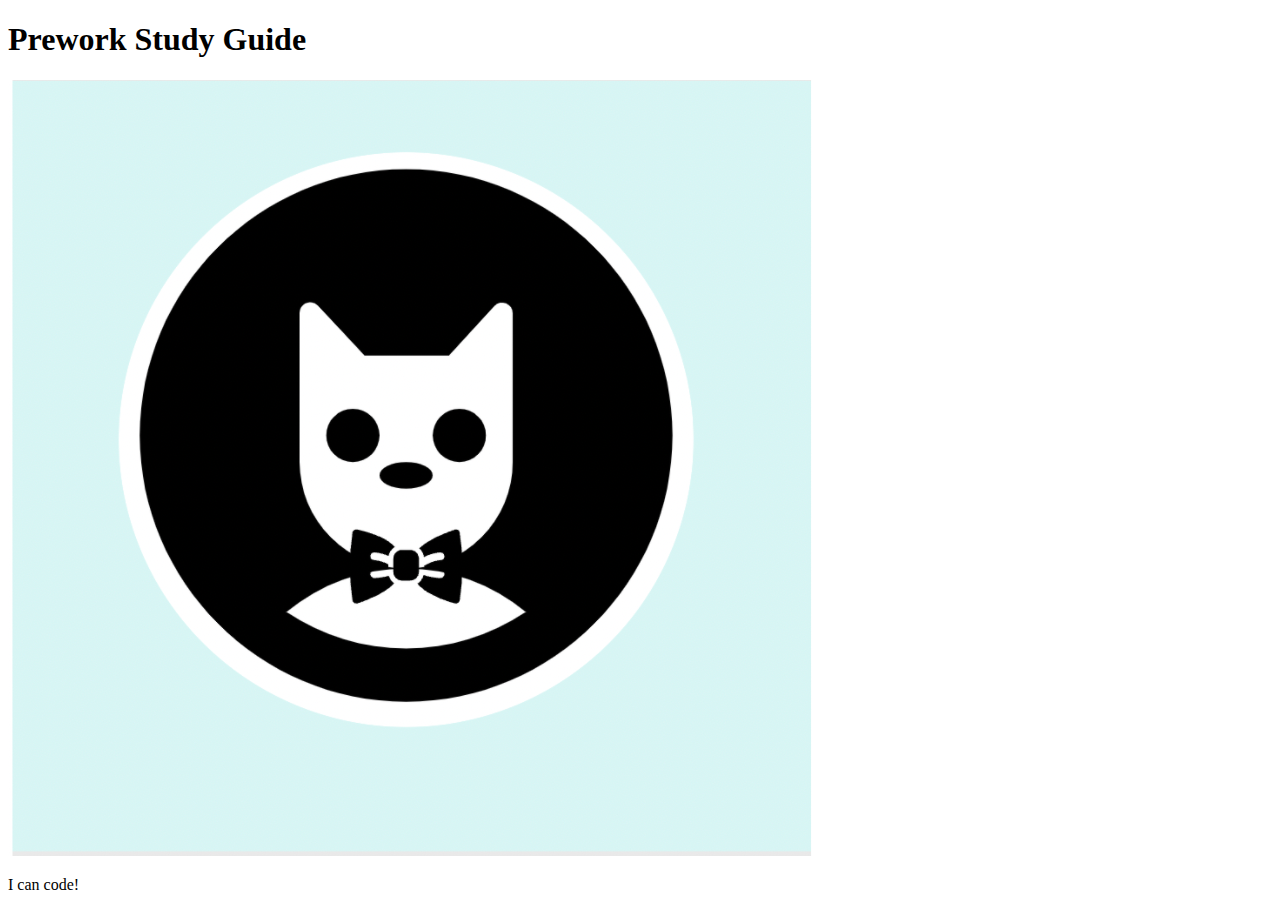
==== index.html @ 82a958f9 "Added assets and index.html" ====
<!DOCTYPE html>
<html lang="en">
  <head>
    <meta charset="UTF-8" />
    <meta http-equiv="X-UA-Compatible" content="IE=edge" />
    <meta name="viewport" content="width=device-width, initial-scale=1.0" />
    <title>Prework Study Guide</title>
  </head>
  <body>
    <header id="top">
      <h1>Prework Study Guide</h1>
      <img src="./assets/bowtie-cat.png" alt="Profile image of cat wearing a bow tie." />
    </header>
    <main>
      <!-- Student code goes here -->
    </main>

    <footer>
      <p>I can code!</p>
    </footer>
  </body>
</html>
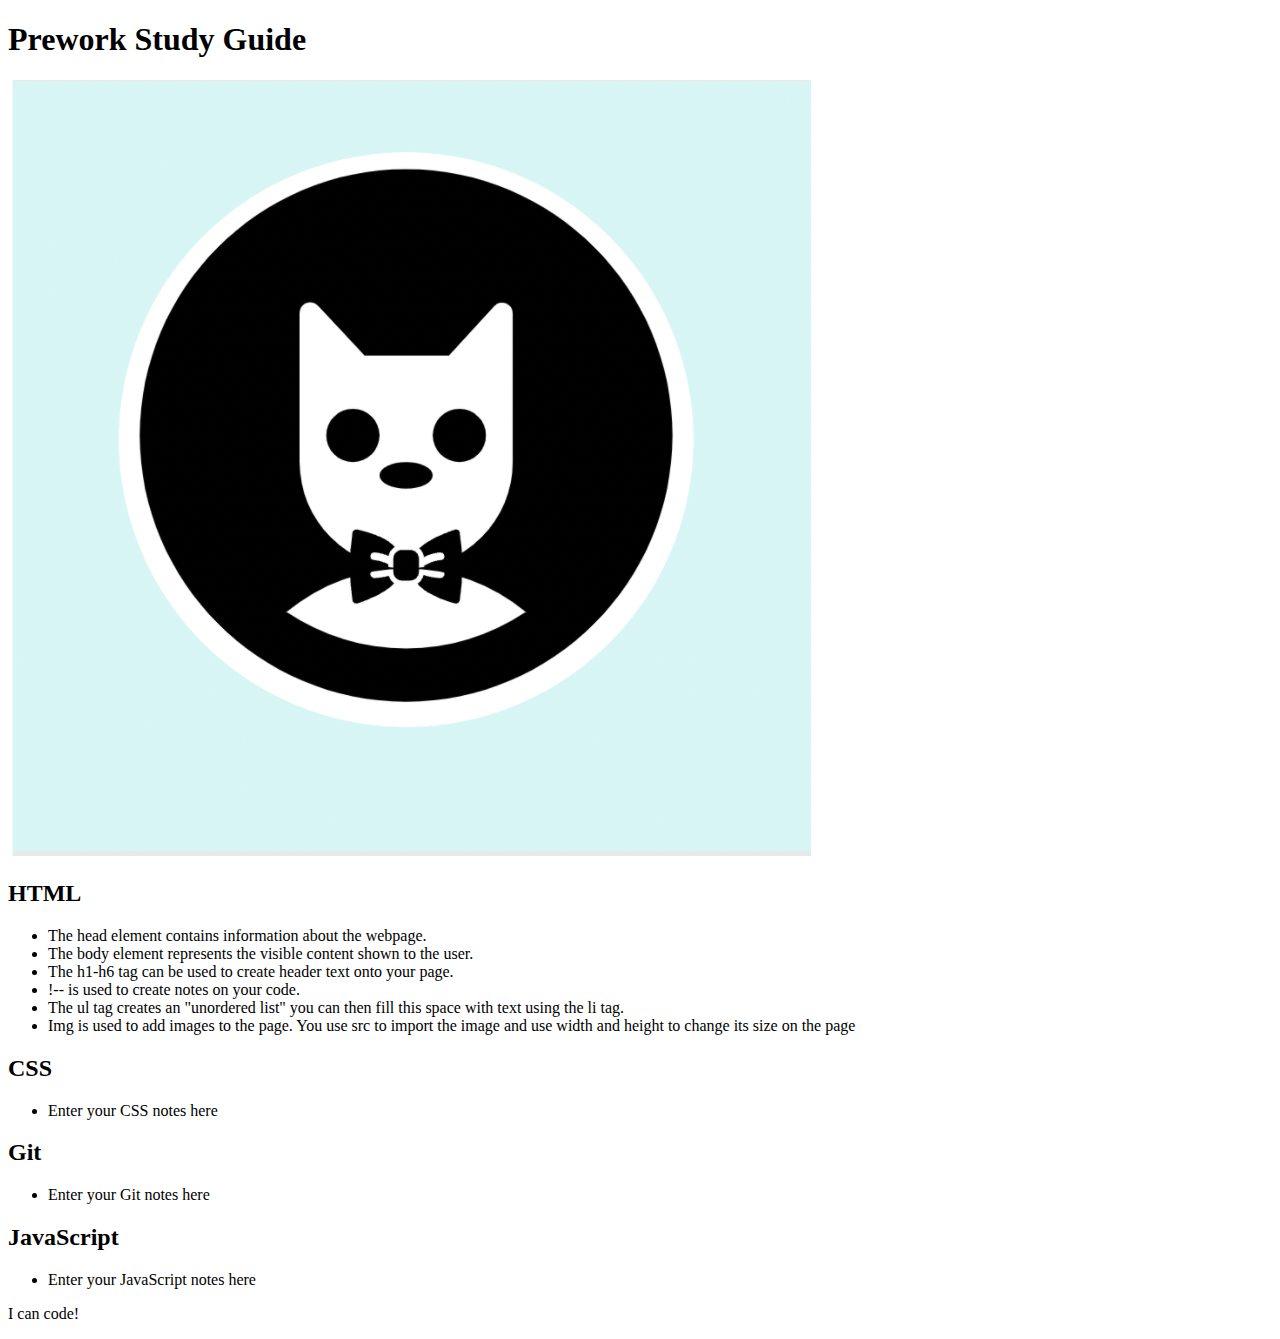
==== commit 91f9199b: "added code to index.html" ====
--- a/index.html
+++ b/index.html
@@ -4,7 +4,8 @@
     <meta charset="UTF-8" />
     <meta http-equiv="X-UA-Compatible" content="IE=edge" />
     <meta name="viewport" content="width=device-width, initial-scale=1.0" />
-    <title>Prework Study Guide</title>
+    <title>Prework Study Guide Joshua
+    </title>
   </head>
   <body>
     <header id="top">
@@ -13,6 +14,40 @@
     </header>
     <main>
       <!-- Student code goes here -->
+      <section class="card" id="html-section">
+        <h2>HTML</h2>
+        <ul>
+          <li>The head element contains information about the webpage.</li>
+          <li>The body element represents the visible content shown to the user.</li>
+         
+          <li>The h1-h6 tag can be used to create header text onto your page.</li>
+          <li>!-- is used to create notes on your code.</li>
+          <li>The ul tag creates an "unordered list" you can then fill this space with text using the li tag.</li>
+          <li>Img is used to add images to the page. You use src to import the image and use width and height to change its size on the page </li>
+        </ul>
+      </section>
+   
+      <section class="card" id="css-section">
+        <h2>CSS</h2>
+        <ul>
+          <li>Enter your CSS notes here</li>
+        </ul>
+      </section>
+   
+      <section class="card" id="git-section">
+        <h2>Git</h2>
+        <ul>
+          <li>Enter your Git notes here</li>
+        </ul>
+      </section>
+   
+      <section class="card" id="javascript-section">
+        <h2>JavaScript</h2>
+        <ul>
+          <li>Enter your JavaScript notes here</li>
+        </ul>
+      </section>
+
     </main>
 
     <footer>
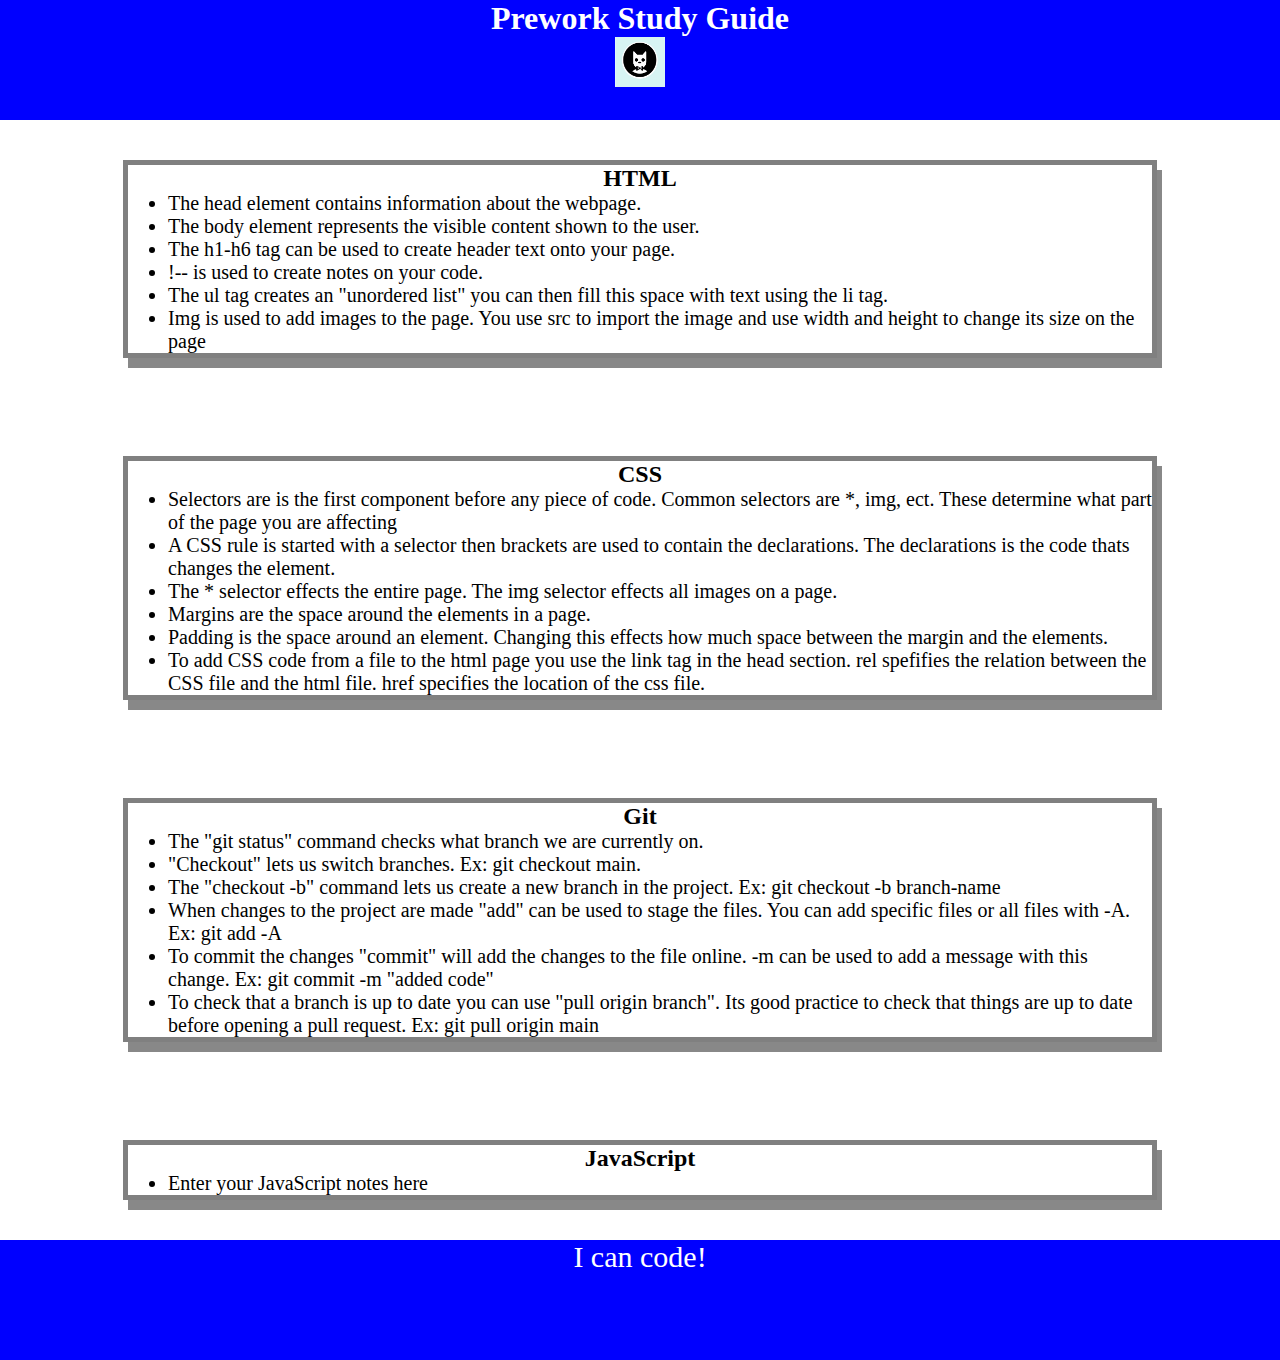
==== commit ec34ce24: "Added Style.css to the project" ====
--- a/index.html
+++ b/index.html
@@ -4,9 +4,14 @@
     <meta charset="UTF-8" />
     <meta http-equiv="X-UA-Compatible" content="IE=edge" />
     <meta name="viewport" content="width=device-width, initial-scale=1.0" />
+
+    <!--this links the css file created to this page. rel specifies the relation between the css file and the html file. href specifies the location of the css file-->
+    <link rel="stylesheet" href="./assets/style.css">
+
     <title>Prework Study Guide Joshua
     </title>
   </head>
+
   <body>
     <header id="top">
       <h1>Prework Study Guide</h1>
@@ -26,20 +31,36 @@
           <li>Img is used to add images to the page. You use src to import the image and use width and height to change its size on the page </li>
         </ul>
       </section>
+
+      <br />
    
       <section class="card" id="css-section">
         <h2>CSS</h2>
         <ul>
-          <li>Enter your CSS notes here</li>
+          <li>Selectors are is the first component before any piece of code. Common selectors are *, img, ect. These determine what part of the page you are affecting </li>
+          <li>A CSS rule is started with a selector then brackets are used to contain the declarations. The declarations is the code thats changes the element.</li>
+          <li>The * selector effects the entire page. The img selector effects all images on a page.</li>
+          <li>Margins are the space around the elements in a page.</li>
+          <li>Padding is the space around an element. Changing this effects how much space between the margin and the elements.</li>
+          <li>To add CSS code from a file to the html page you use the link tag in the head section. rel spefifies the relation between the CSS file and the html file. href specifies the location of the css file.</li>
         </ul>
       </section>
-   
+      
+      <br />
+
       <section class="card" id="git-section">
         <h2>Git</h2>
         <ul>
-          <li>Enter your Git notes here</li>
+          <li>The "git status" command checks what branch we are currently on. </li>
+          <li>"Checkout" lets us switch branches. Ex: git checkout main.</li>
+          <li>The "checkout -b" command lets us create a new branch in the project. Ex: git checkout -b branch-name</li>
+          <li>When changes to the project are made "add" can be used to stage the files. You can add specific files or all files with -A. Ex: git add -A</li>
+          <li>To commit the changes "commit" will add the changes to the file online. -m can be used to add a message with this change. Ex: git commit -m "added code"</li>
+          <li>To check that a branch is up to date you can use "pull origin branch". Its good practice to check that things are up to date before opening a pull request. Ex: git pull origin main</li>
         </ul>
       </section>
+
+      <br />
    
       <section class="card" id="javascript-section">
         <h2>JavaScript</h2>
--- a/assets/style.css
+++ b/assets/style.css
@@ -0,0 +1,53 @@
+
+/* the * is a selector. Specifically * makes it so whatever is written applies to the whole page*/
+
+* {
+    margin: 0;
+    padding: 0;
+
+}
+
+/* changes the header and footer of the page*/
+header,
+footer {
+    width: 100%;
+    height: 120px;
+    background-color: blue;
+    color: white;
+}
+
+/* changes the heading to allign in the center */
+    h1,
+h2 {
+    text-align: center;
+}
+
+/* this changes the image. img assigns values to any image in the markup */
+img {
+    display: block;
+    height: 50px;
+    width: 50px;
+    margin-left: auto;
+    margin-right: auto;
+}
+
+/* this declares the ul elements to have a font size of 20 pixles*/
+ul {
+    padding-left: 40px;
+    font-size: 20px;
+}
+
+/* formats all text under <p> to be centered with a font size of 30pix*/
+p {
+    text-align: center;
+    font-size: 30px;
+  }
+
+
+/* .card creates card boxes for text*/
+.card {
+    width: 80%;
+    margin: 40px auto;
+    border: 5px solid gray;
+    box-shadow: 5px 10px #888888;
+}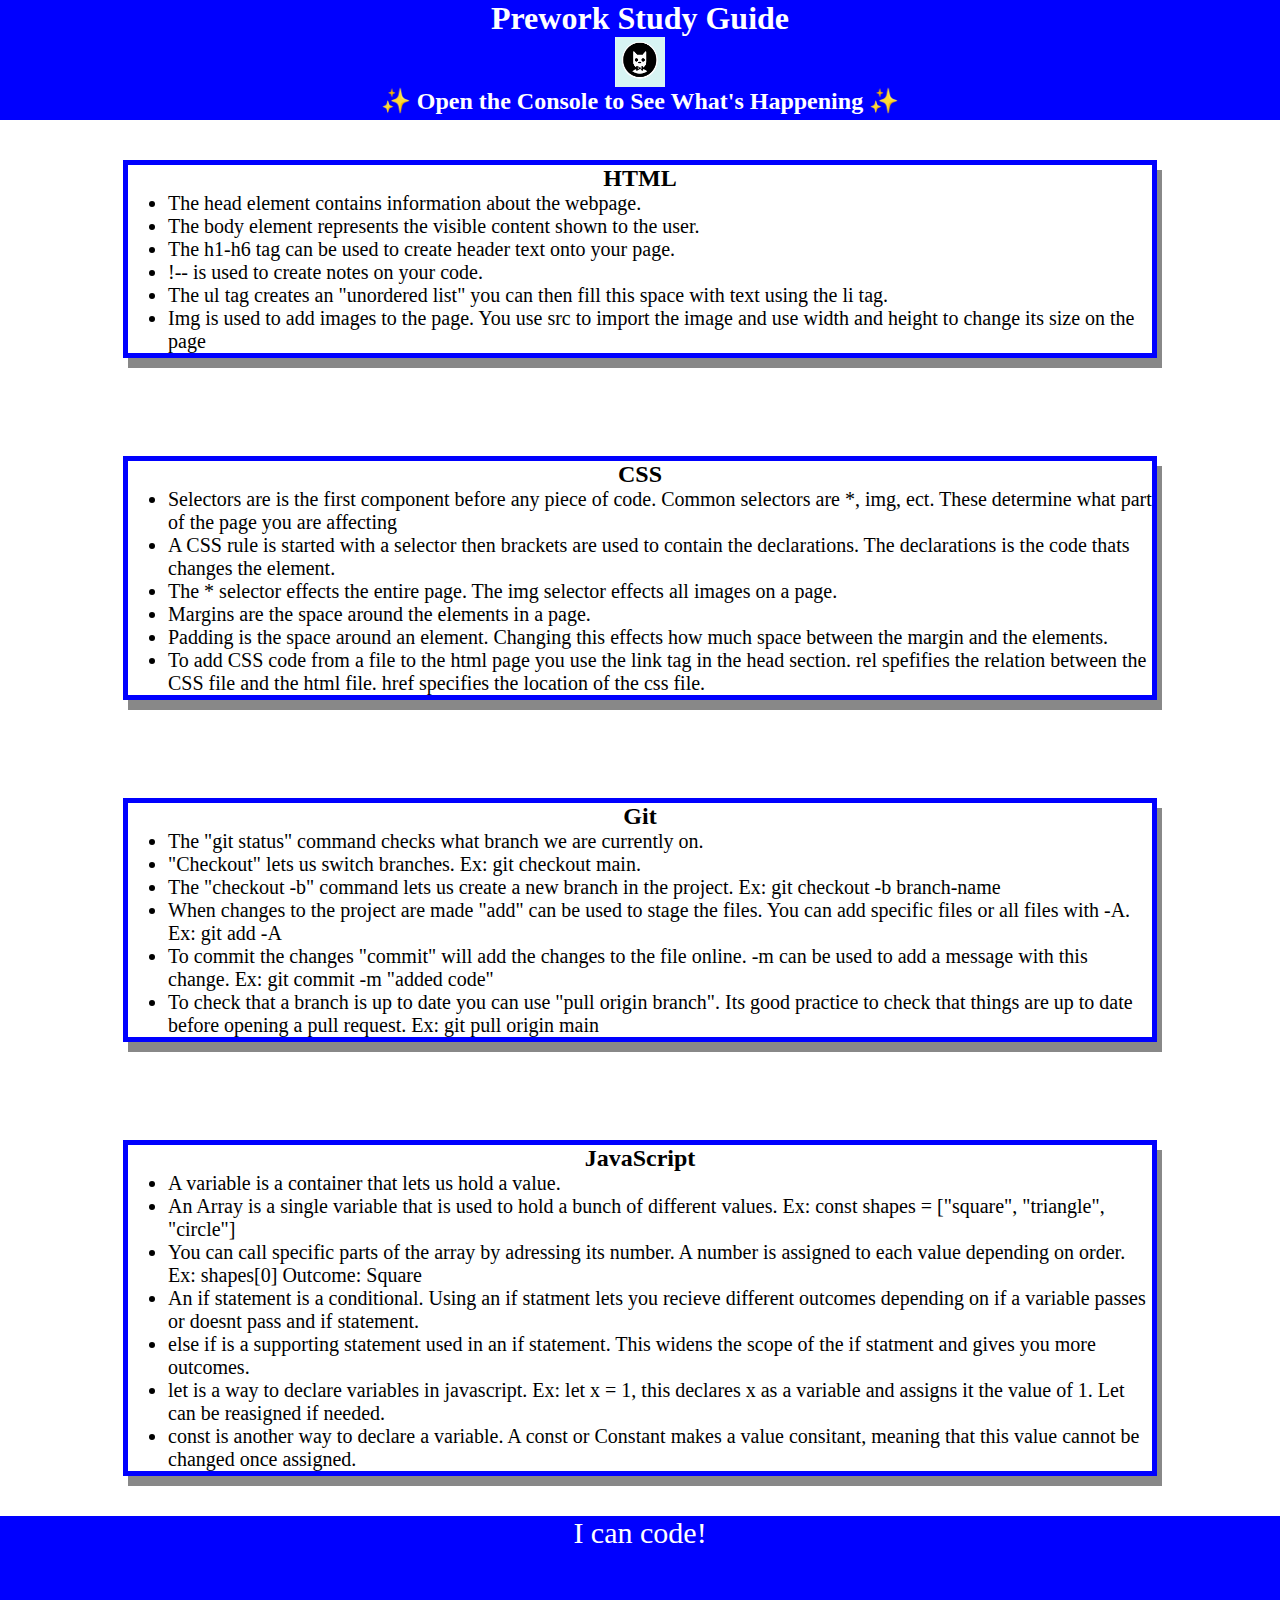
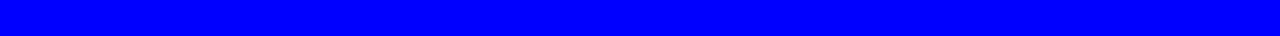
==== commit 67aa5436: "Added Javascript functionality" ====
--- a/index.html
+++ b/index.html
@@ -6,7 +6,7 @@
     <meta name="viewport" content="width=device-width, initial-scale=1.0" />
 
     <!--this links the css file created to this page. rel specifies the relation between the css file and the html file. href specifies the location of the css file-->
-    <link rel="stylesheet" href="./assets/style.css">
+    <link rel="stylesheet" href="./scripts/style.css">
 
     <title>Prework Study Guide Joshua
     </title>
@@ -16,6 +16,8 @@
     <header id="top">
       <h1>Prework Study Guide</h1>
       <img src="./assets/bowtie-cat.png" alt="Profile image of cat wearing a bow tie." />
+
+      <h2>✨ Open the Console to See What's Happening ✨</h2>
     </header>
     <main>
       <!-- Student code goes here -->
@@ -65,7 +67,14 @@
       <section class="card" id="javascript-section">
         <h2>JavaScript</h2>
         <ul>
-          <li>Enter your JavaScript notes here</li>
+          <li> A variable is a container that lets us hold a value.</li>
+          <li>An Array is a single variable that is used to hold a bunch of different values. Ex: const shapes = ["square", "triangle", "circle"]</li>
+          <li>You can call specific parts of the array by adressing its number. A number is assigned to each value depending on order. Ex: shapes[0] Outcome: Square</li>
+          <li>An if statement is a conditional. Using an if statment lets you recieve different outcomes depending on if a variable passes or doesnt pass and if statement.</li>
+          <li>else if is a supporting statement used in an if statement. This widens the scope of the if statment and gives you more outcomes.</li>
+          <li>let is a way to declare variables in javascript. Ex: let x = 1, this declares x as a variable and assigns it the value of 1. Let can be reasigned if needed.</li>
+          <li>const is another way to declare a variable. A const or Constant makes a value consitant, meaning that this value cannot be changed once assigned.</li>
+
         </ul>
       </section>
 
@@ -74,5 +83,9 @@
     <footer>
       <p>I can code!</p>
     </footer>
+    
+    <!--Add javascript functionality-->
+    <script src="scripts/main.js"></script>
+
   </body>
-</html>
+</html>--- a/scripts/style.css
+++ b/scripts/style.css
@@ -0,0 +1,58 @@
+
+/* the * is a selector. Specifically * makes it so whatever is written applies to the whole page*/
+
+* {
+    margin: 0;
+    padding: 0;
+
+}
+
+/* changes the header and footer of the page*/
+header,
+footer {
+    width: 100%;
+    height: 120px;
+    background-color: blue;
+    color: white;
+}
+
+/* changes the heading to allign in the center */
+    h1,
+h2 {
+    text-align: center;
+}
+
+/* this changes the image. img assigns values to any image in the markup */
+img {
+    display: block;
+    height: 50px;
+    width: 50px;
+    margin-left: auto;
+    margin-right: auto;
+}
+
+/* this declares the ul elements to have a font size of 20 pixles*/
+ul {
+    padding-left: 40px;
+    font-size: 20px;
+}
+
+/* formats all text under <p> to be centered with a font size of 30pix*/
+p {
+    text-align: center;
+    font-size: 30px;
+  }
+
+
+/* .card creates card boxes for text*/
+.card {
+    width: 80%;
+    margin: 40px auto;
+    border: 5px solid blue;
+    box-shadow: 5px 10px #888888;
+}
+
+/*button {
+    text-align: center;
+    font-size: 30px;
+}*/